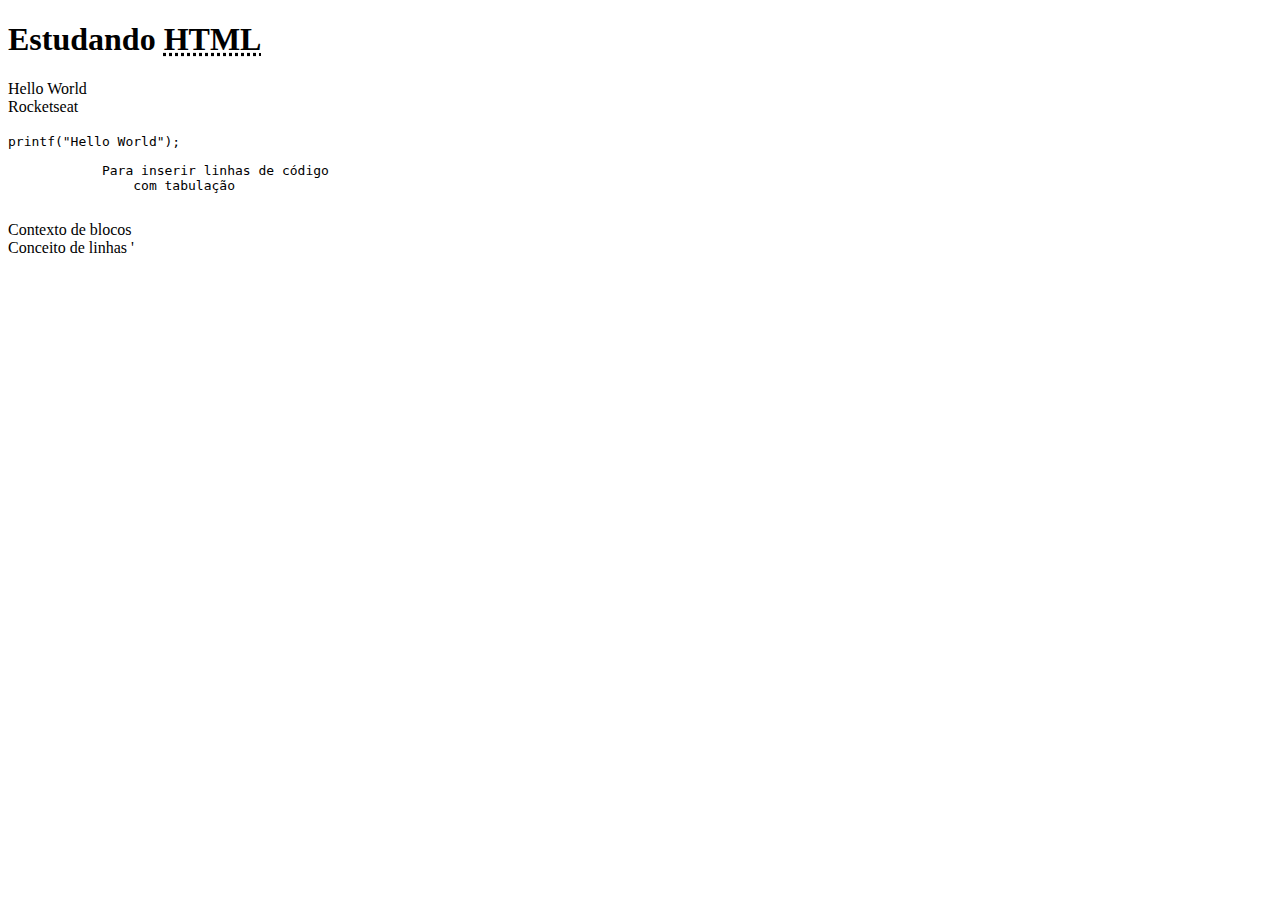
==== GuiaEstelarHTML/index.html @ 66d88b81 "Criada uma pagina com itens básicos em html" ====
<!DOCTYPE html>
<!--Starter HTML

    Atributos: contenteditable="true" >> permite que o conteudo seja editado no navegador
        data-atributo="" >> criar novo atributo
        tabindex="atributo" >> sequencia para tecla tab
    Paragrafo &nbsp;
    < &lt;
    > &gt;
    " &quot;
    & &amp;

-->

<html lang="pt"> 
    <head>
        <meta charset="UTF-8">
        <meta name="viewport" content="width=device-width, initial-scale=1.0">
        <title>HTML Rocketseat</title>
    </head>
    <body>
        <h1>Estudando <abbr title="Hipertext Markup Language">HTML</abbr></h1>
        <p>
            Hello World <br>
            Rocketseat
        </p>
        <code>printf("Hello World");</code>

        <pre>
            Para inserir linhas de código
                com tabulação
        </pre>
        <div>
            Contexto de blocos
        </div>

        <span>Conceito de linhas</span>


'    </body>
</html>
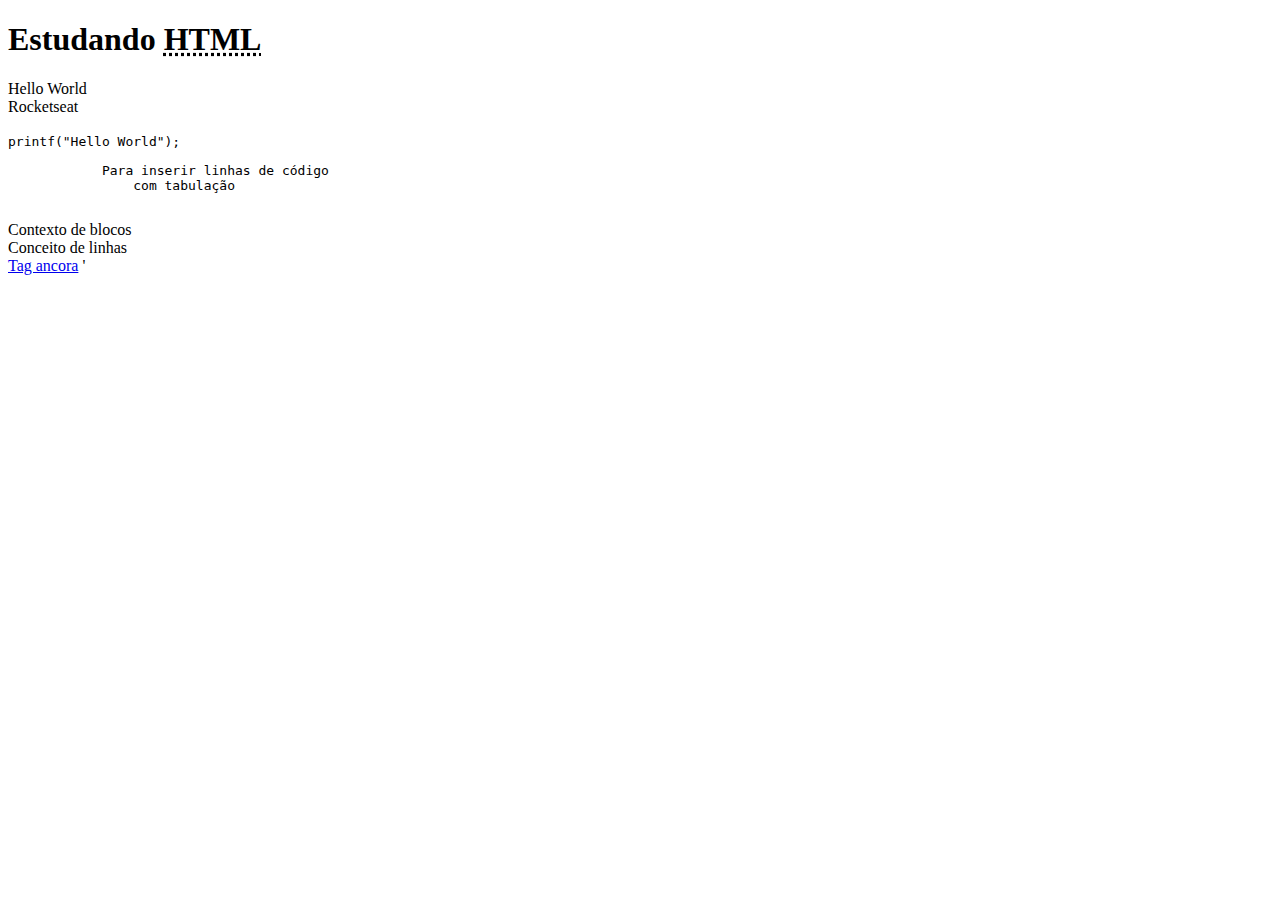
==== commit 3e669db0: "tag ancora e head]" ====
--- a/GuiaEstelarHTML/index.html
+++ b/GuiaEstelarHTML/index.html
@@ -15,27 +15,31 @@
 <html lang="pt"> 
     <head>
         <meta charset="UTF-8">
-        <meta name="viewport" content="width=device-width, initial-scale=1.0">
+        <meta name="viewport" content="width=device-width, initial-scale=1.0"><!--Adaptação para dispositivos mobile-->
         <title>HTML Rocketseat</title>
     </head>
     <body>
         <h1>Estudando <abbr title="Hipertext Markup Language">HTML</abbr></h1>
+        
         <p>
             Hello World <br>
             Rocketseat
         </p>
+        
         <code>printf("Hello World");</code>
 
         <pre>
             Para inserir linhas de código
                 com tabulação
         </pre>
+        
         <div>
             Contexto de blocos
         </div>
 
-        <span>Conceito de linhas</span>
+        <span>Conceito de linhas</span><br>
 
+        <a href="http://www.google.com" target="_blank" title="Ir para o google">Tag ancora</a>
 
 '    </body>
 </html>
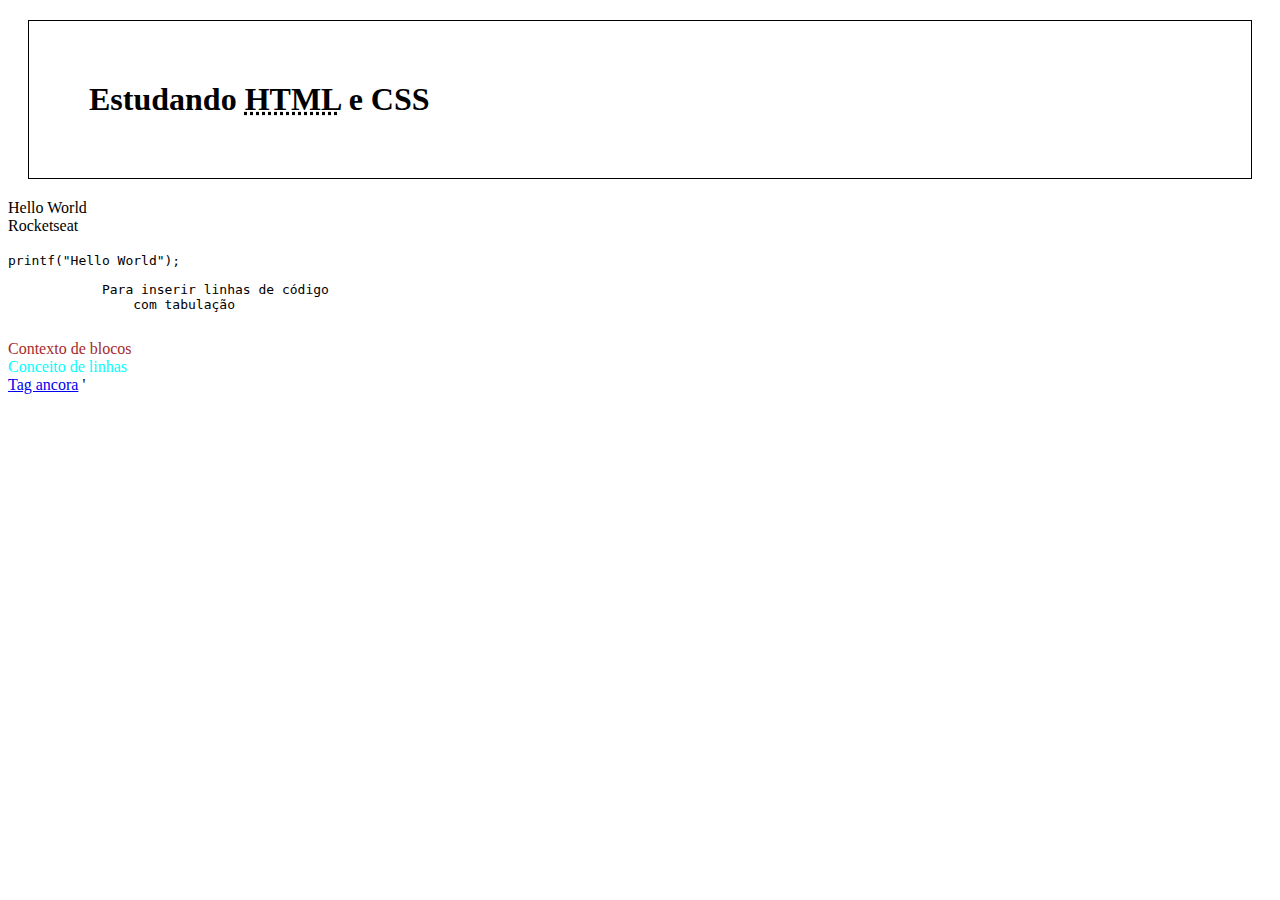
==== commit 6be255ea: "Iniciando css" ====
--- a/GuiaEstelarHTML/index.html
+++ b/GuiaEstelarHTML/index.html
@@ -17,9 +17,10 @@
         <meta charset="UTF-8">
         <meta name="viewport" content="width=device-width, initial-scale=1.0"><!--Adaptação para dispositivos mobile-->
         <title>HTML Rocketseat</title>
+        <link rel="stylesheet" href="./style.css">
     </head>
     <body>
-        <h1>Estudando <abbr title="Hipertext Markup Language">HTML</abbr></h1>
+        <h1>Estudando <abbr title="Hipertext Markup Language">HTML</abbr> e CSS</h1>
         
         <p>
             Hello World <br>
@@ -33,11 +34,11 @@
                 com tabulação
         </pre>
         
-        <div>
+        <div class="teste">
             Contexto de blocos
         </div>
 
-        <span>Conceito de linhas</span><br>
+        <span id="teste">Conceito de linhas</span><br>
 
         <a href="http://www.google.com" target="_blank" title="Ir para o google">Tag ancora</a>
 
--- a/GuiaEstelarHTML/style.css
+++ b/GuiaEstelarHTML/style.css
@@ -0,0 +1,24 @@
+/*
+0 * global selector
+100 # id selector
+10 . class selector
+
+@import incluir css externo
+@media regras condicionais
+@font-face fontes externas
+@keyframes animações
+
+*/
+
+h1 {
+    border: 1px solid;
+    margin: 20px;/*borda externa*/
+    padding: 60px;/*borda interna*/
+}
+
+.teste{
+    color: brown;
+}
+#teste{
+    color: cyan;
+}